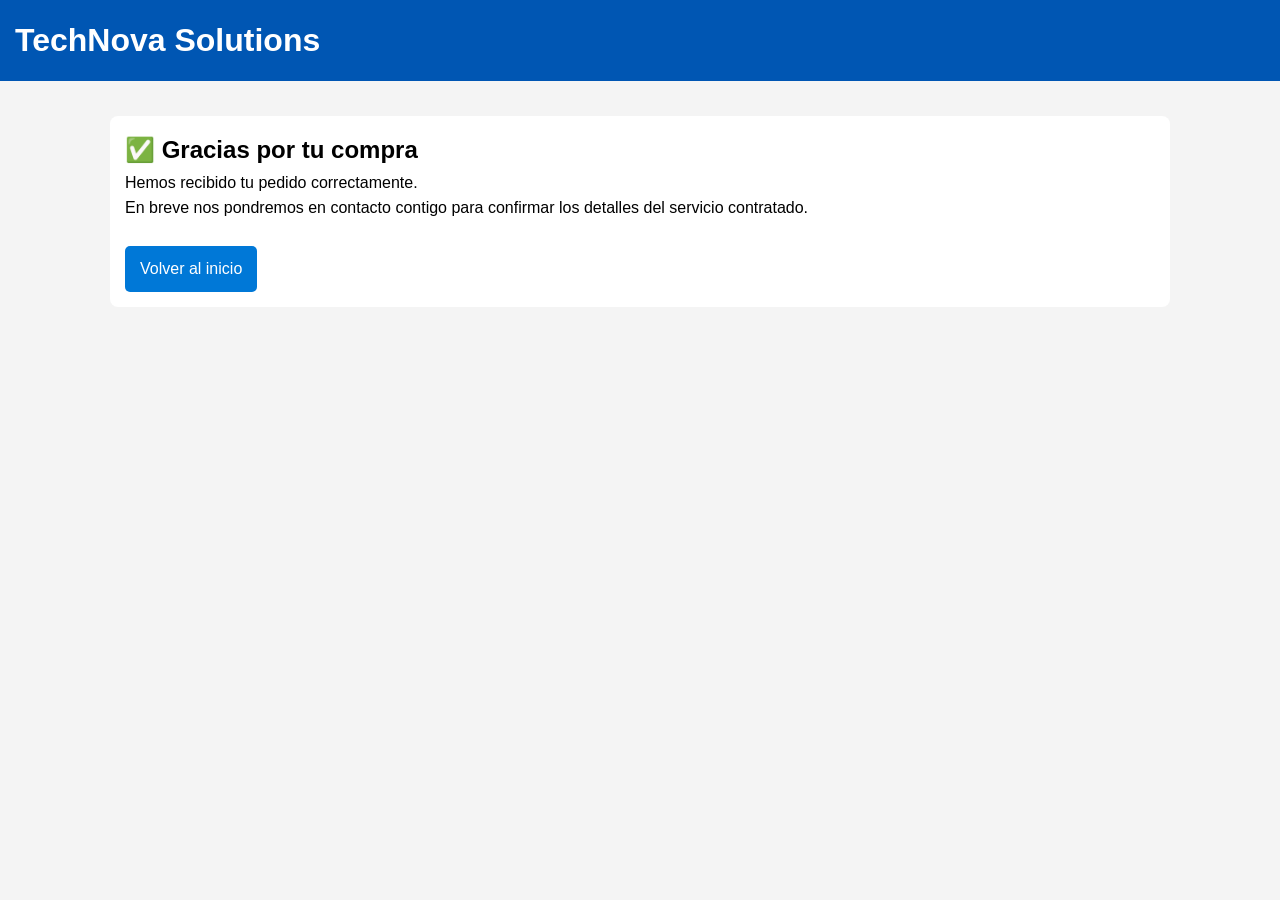
==== confirmacion.html @ d2262010 "Primer commit de la tienda" ====
<!DOCTYPE html>
<html lang="es">
<head>
    <meta charset="UTF-8">
    <meta name="viewport" content="width=device-width, initial-scale=1.0">
    <title>Compra realizada</title>

    <link rel="stylesheet" href="estilos/estilos.css">
</head>
<body>

    <header>
        <h1>TechNova Solutions</h1>
    </header>

    <div class="container">

        <div class="card">

            <h2>✅ Gracias por tu compra</h2>

            <p>
                Hemos recibido tu pedido correctamente.
            </p>

            <p>
                En breve nos pondremos en contacto contigo para
                confirmar los detalles del servicio contratado.
            </p>

            <br>

            <a class="btn" href="index.html">
                Volver al inicio
            </a>

        </div>

    </div>

    <script>

        /* Vaciar carrito después de finalizar la compra */

        localStorage.removeItem("carrito");

    </script>

</body>
</html>
---- estilos/estilos.css ----
*{margin:0;padding:0;box-sizing:border-box}body{font-family:Helvetica, Arial, sans-serif;line-height:1.6;background:#f4f4f4}header{background:#0056b3;color:#ffffff;padding:15px}nav a{color:#black;text-decoration:none;margin:0 10px}nav a:hover{text-decoration:underline}.hero{background:url("../imagenes/fondo.jpg") center/cover;height:60vh;color:white;display:flex;align-items:center;justify-content:center;text-shadow:2px 2px 4px #000}.container{width:90%;max-width:1100px;margin:auto;padding:20px}.card{background:white;padding:15px;margin:15px 0;border-radius:8px}.productos{display:grid;grid-template-columns:repeat(auto-fit,minmax(220px,1fr));gap:15px}.producto img{width:100%;height:160px;object-fit:cover}.btn{display:inline-block;background:#0078d7;color:white;padding:10px 15px;text-decoration:none;border-radius:5px}.social img{width:50px;margin:5px}footer{background:#003366;color:#fff;text-align:center;padding:15px;margin-top:20px}
.negro{color:black;}
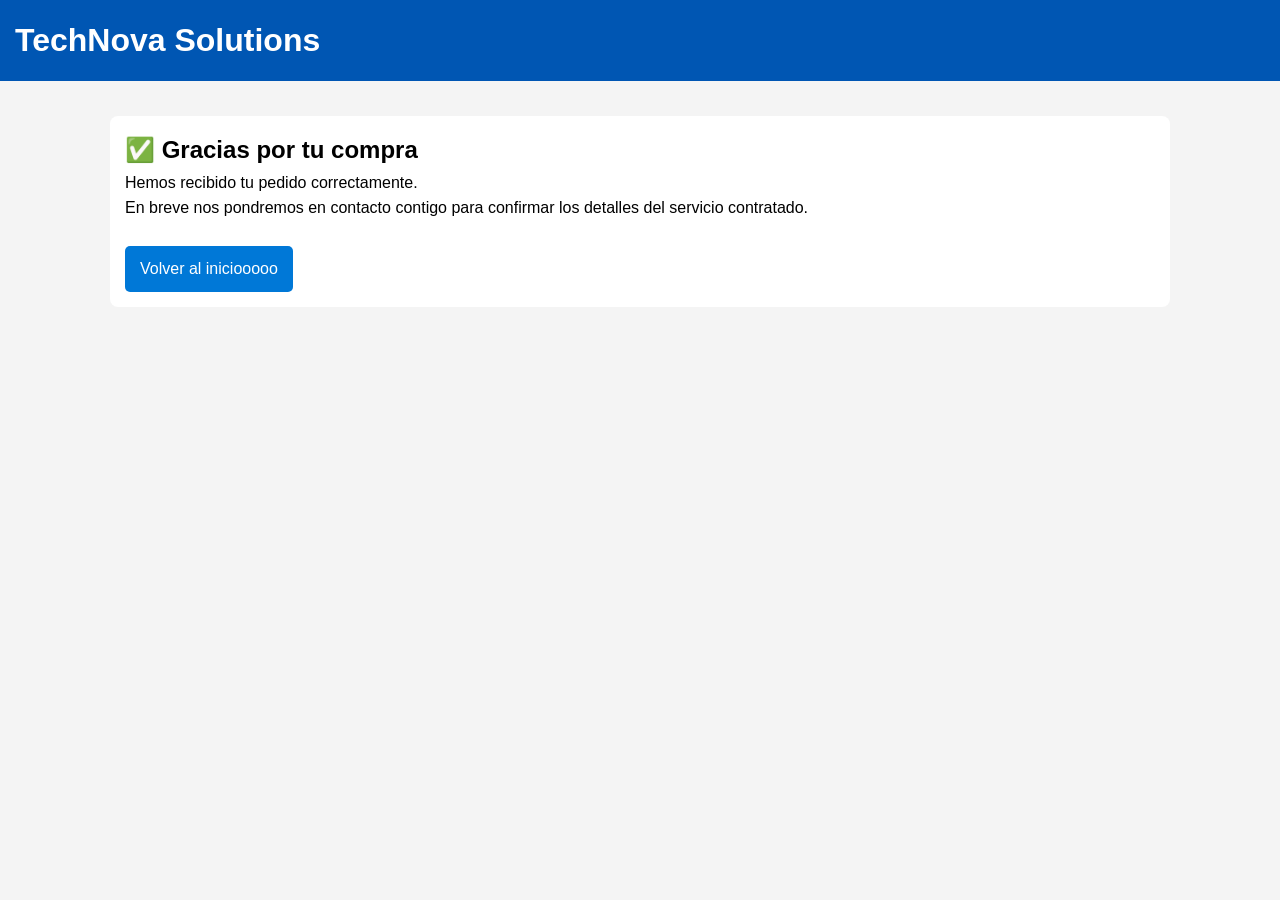
==== commit c4eb0fe0: "Actualizado confirmacion.html" ====
--- a/confirmacion.html
+++ b/confirmacion.html
@@ -31,7 +31,7 @@
             <br>
 
             <a class="btn" href="index.html">
-                Volver al inicio
+                Volver al iniciooooo
             </a>
 
         </div>
